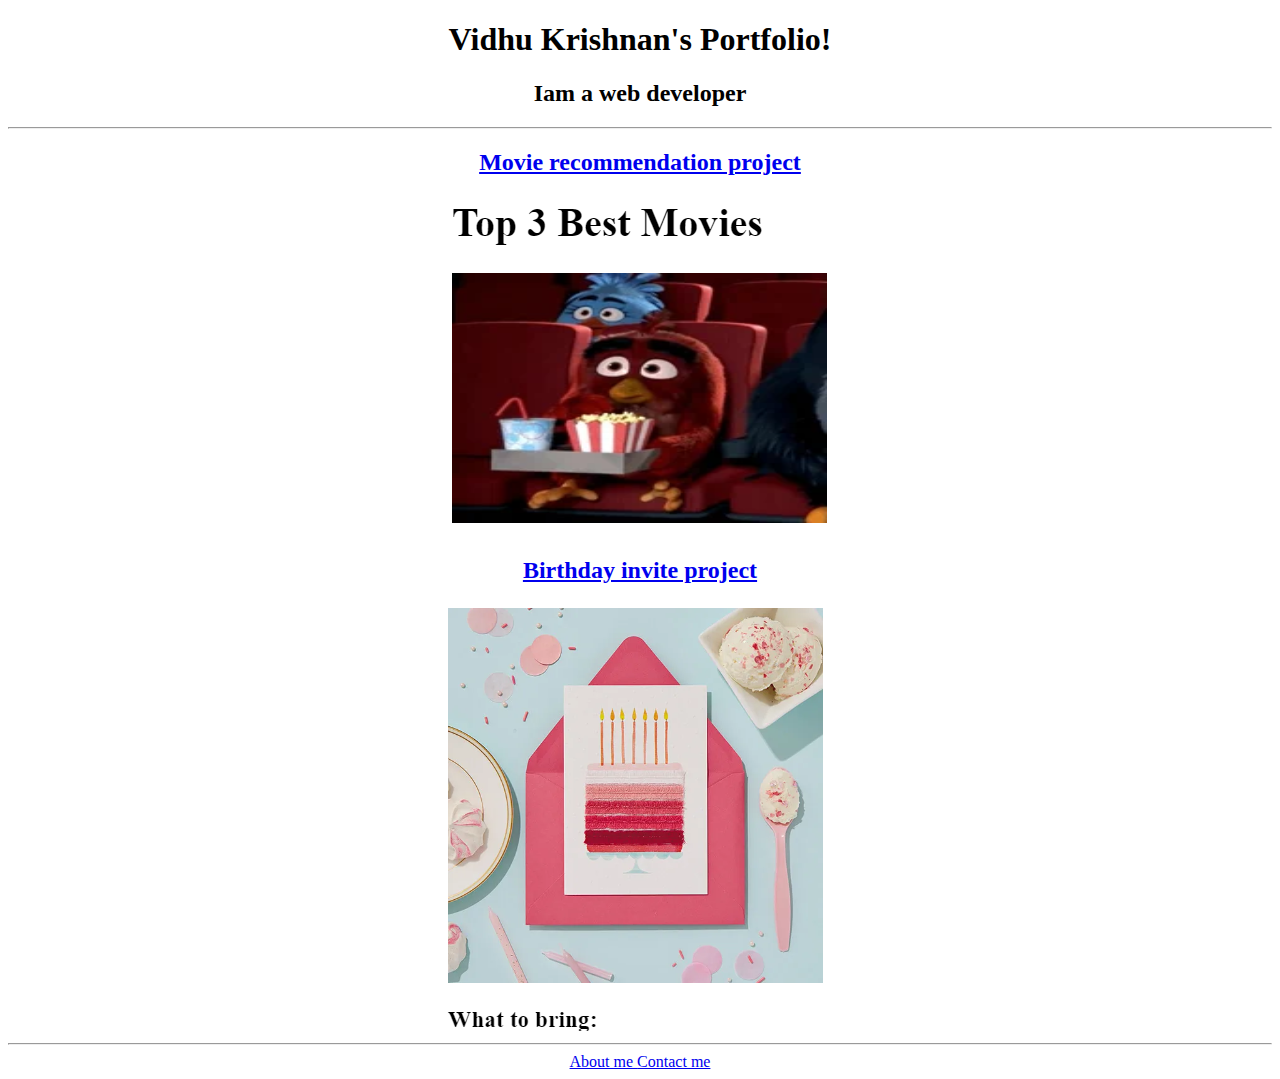
==== index.html @ 6fe932ab "Update index.html" ====
<!-- TODO 1: Create the HTML Boilerplate -->
<!DOCTYPE html>
<html lang="en">
<head>
    <meta charset="UTF-8">
    <meta name="viewport" content="width=device-width, initial-scale=1.0">
    <title>Portfolio</title>
</head>
<body style="text-align: center;">
    <h1>Vidhu Krishnan's Portfolio!</h1>
    <h2>Iam a web developer</h2>
    <hr/>
    <h2>
        <a href="./public/topmovies.html">Movie recommendation project</a>
    </h2>
    <img src="./assets/images/best movies ss.png" />
    <h2>
        <a href="./public/birthday-invite.html">Birthday invite project</a>
    </h2>
    <img src="./assets/images/birthday invite ss.png" /><br/><hr/>

<a href="./public/aboutvidhu.html">About me   </a> <a href="./public/contactvidhu.html">Contact me</a>
    
</body>
</html>
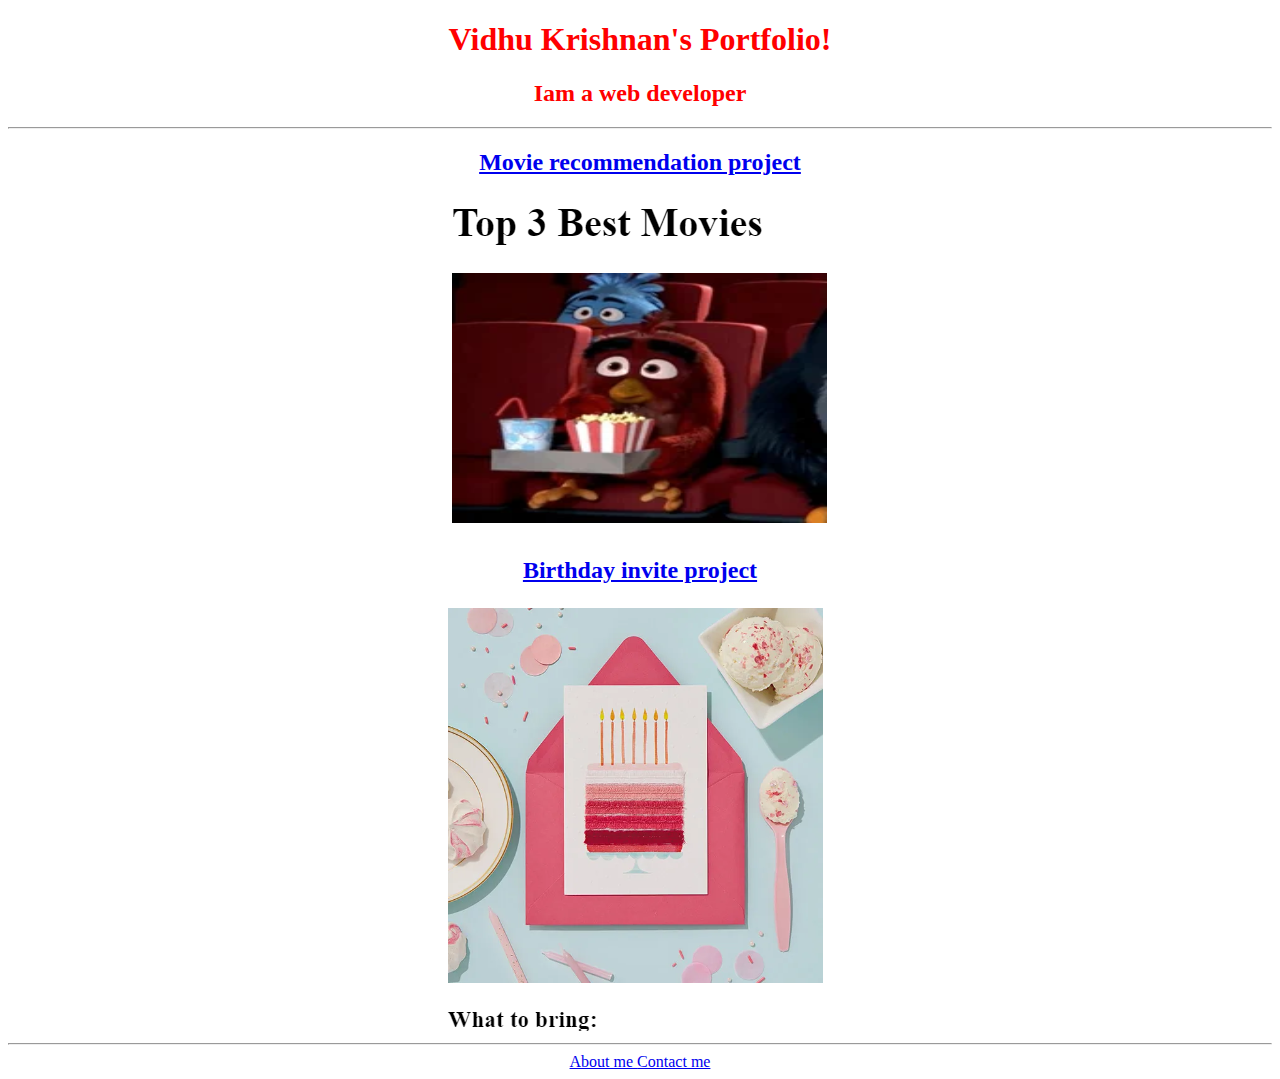
==== commit 4306a1fc: "Update index.html" ====
--- a/index.html
+++ b/index.html
@@ -6,7 +6,8 @@
     <meta name="viewport" content="width=device-width, initial-scale=1.0">
     <title>Portfolio</title>
 </head>
-<body style="text-align: center;">
+<body style="text-align: center; color: red;">
+
     <h1>Vidhu Krishnan's Portfolio!</h1>
     <h2>Iam a web developer</h2>
     <hr/>
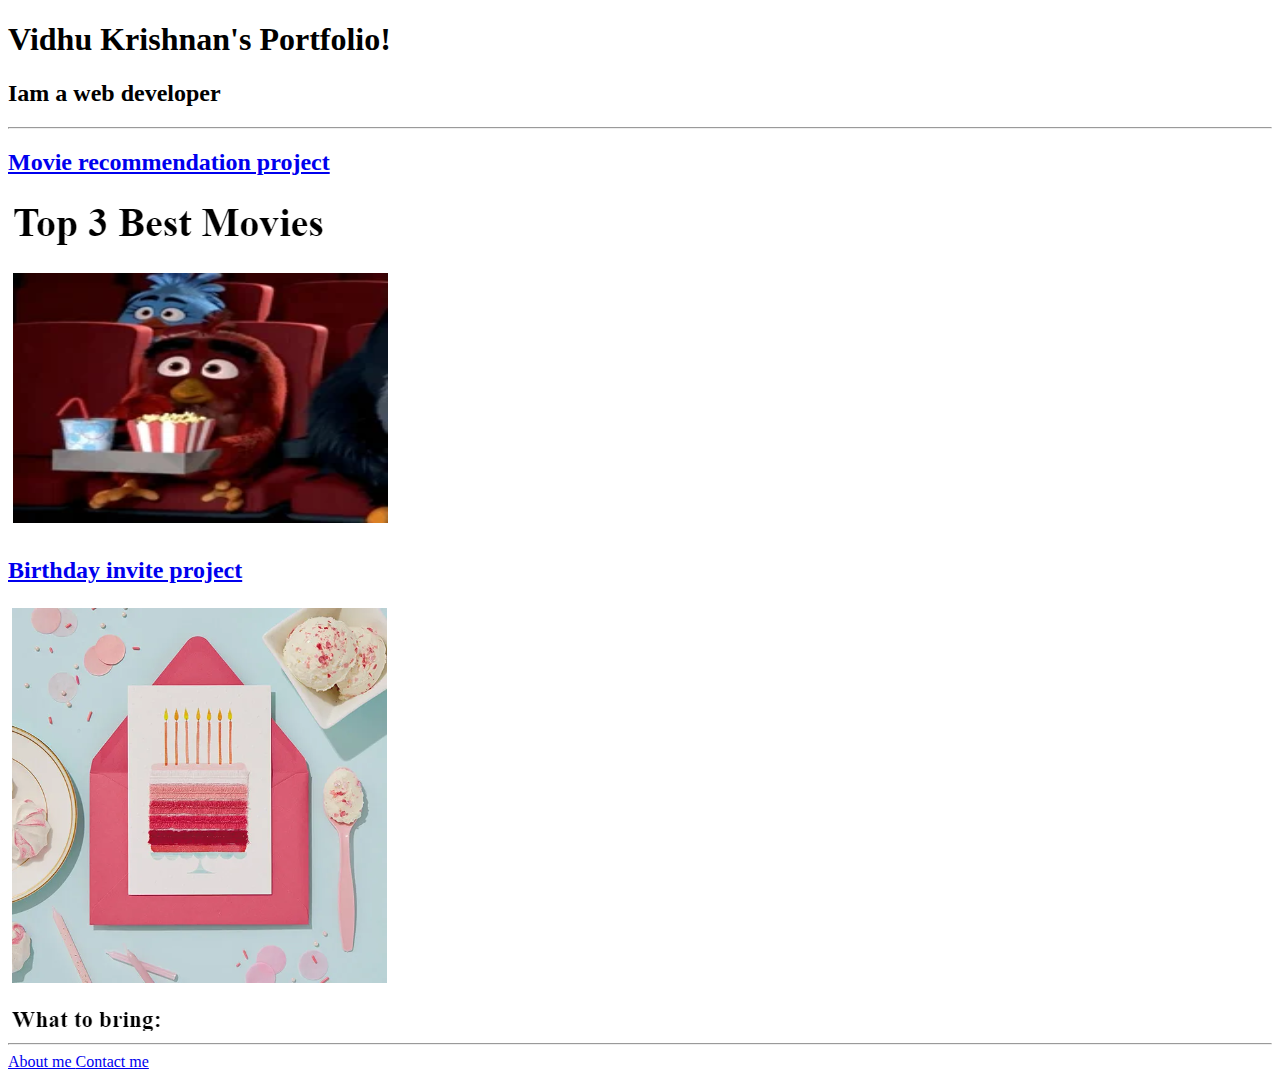
==== commit b5e00f5f: "Update index.html" ====
--- a/index.html
+++ b/index.html
@@ -6,7 +6,7 @@
     <meta name="viewport" content="width=device-width, initial-scale=1.0">
     <title>Portfolio</title>
 </head>
-<body style="text-align: center; color: red;">
+<body style="text-align: center color: red;">
 
     <h1>Vidhu Krishnan's Portfolio!</h1>
     <h2>Iam a web developer</h2>
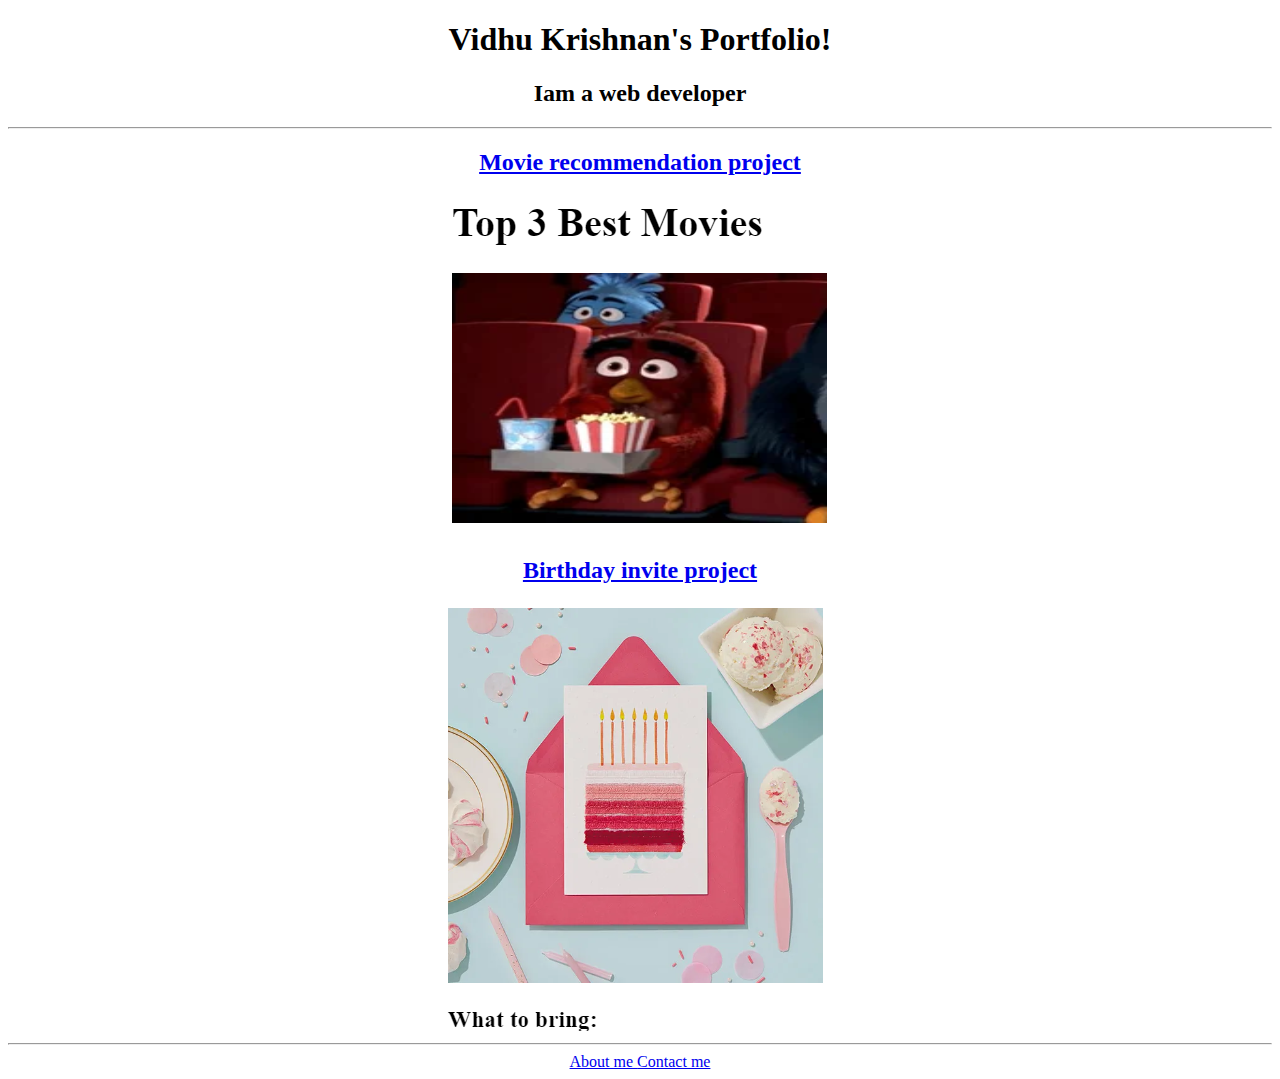
==== commit bbde8231: "Update index.html" ====
--- a/index.html
+++ b/index.html
@@ -6,7 +6,7 @@
     <meta name="viewport" content="width=device-width, initial-scale=1.0">
     <title>Portfolio</title>
 </head>
-<body style="text-align: center color: red;">
+<body style="text-align: center ">
 
     <h1>Vidhu Krishnan's Portfolio!</h1>
     <h2>Iam a web developer</h2>
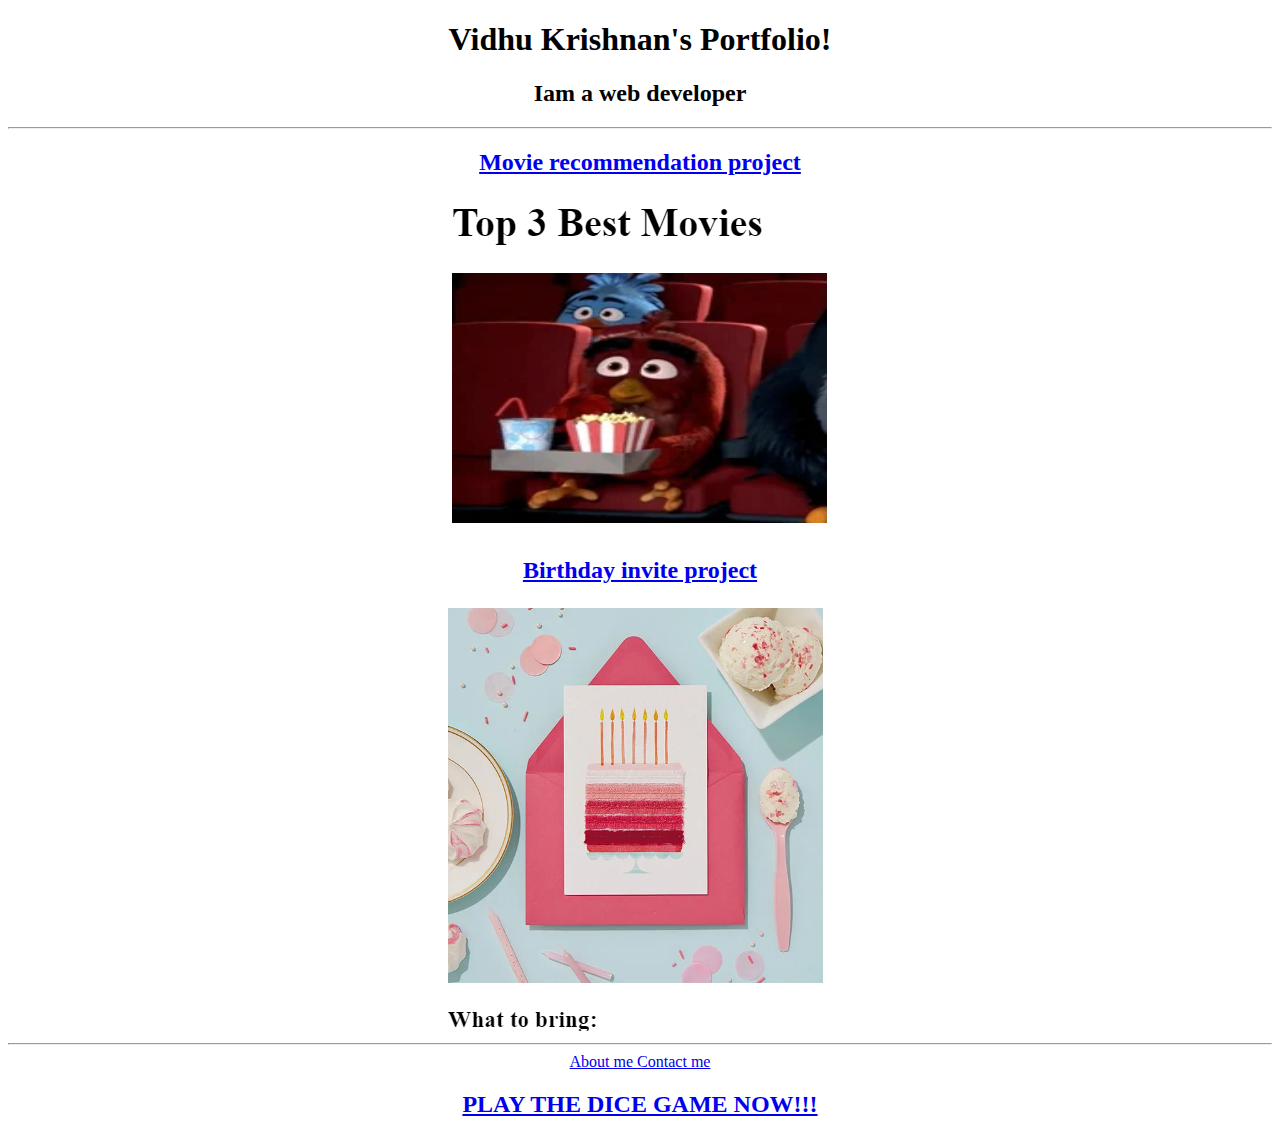
==== commit 1d9908fa: "Update index.html" ====
--- a/index.html
+++ b/index.html
@@ -5,6 +5,7 @@
     <meta charset="UTF-8">
     <meta name="viewport" content="width=device-width, initial-scale=1.0">
     <title>Portfolio</title>
+    <link rel="stylesheet" href="./style.css"/>
 </head>
 <body style="text-align: center ">
 
@@ -21,7 +22,7 @@
     <img src="./assets/images/birthday invite ss.png" /><br/><hr/>
 
 <a href="./public/aboutvidhu.html">About me   </a> <a href="./public/contactvidhu.html">Contact me</a>
-    
+    <h2><a href="./dice.html">PLAY THE DICE GAME NOW!!!</h2>
 </body>
 </html>
 
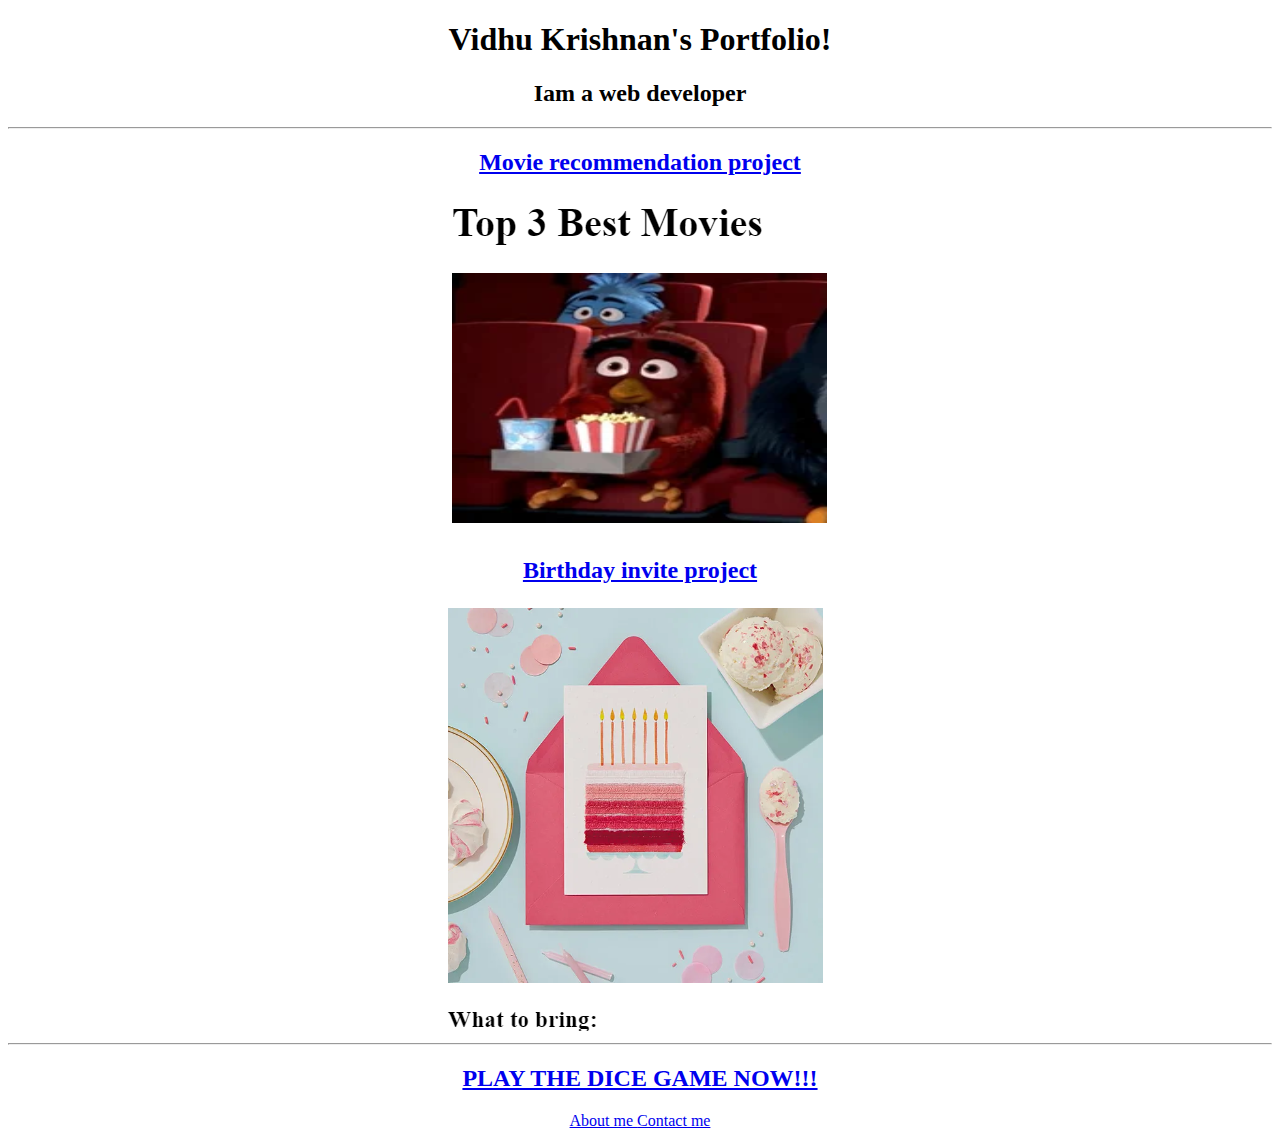
==== commit cf6622a4: "Update index.html" ====
--- a/index.html
+++ b/index.html
@@ -20,9 +20,9 @@
         <a href="./public/birthday-invite.html">Birthday invite project</a>
     </h2>
     <img src="./assets/images/birthday invite ss.png" /><br/><hr/>
-
+    <h2><a href="./dice.html">PLAY THE DICE GAME NOW!!!</h2>
 <a href="./public/aboutvidhu.html">About me   </a> <a href="./public/contactvidhu.html">Contact me</a>
-    <h2><a href="./dice.html">PLAY THE DICE GAME NOW!!!</h2>
+    
 </body>
 </html>
 
